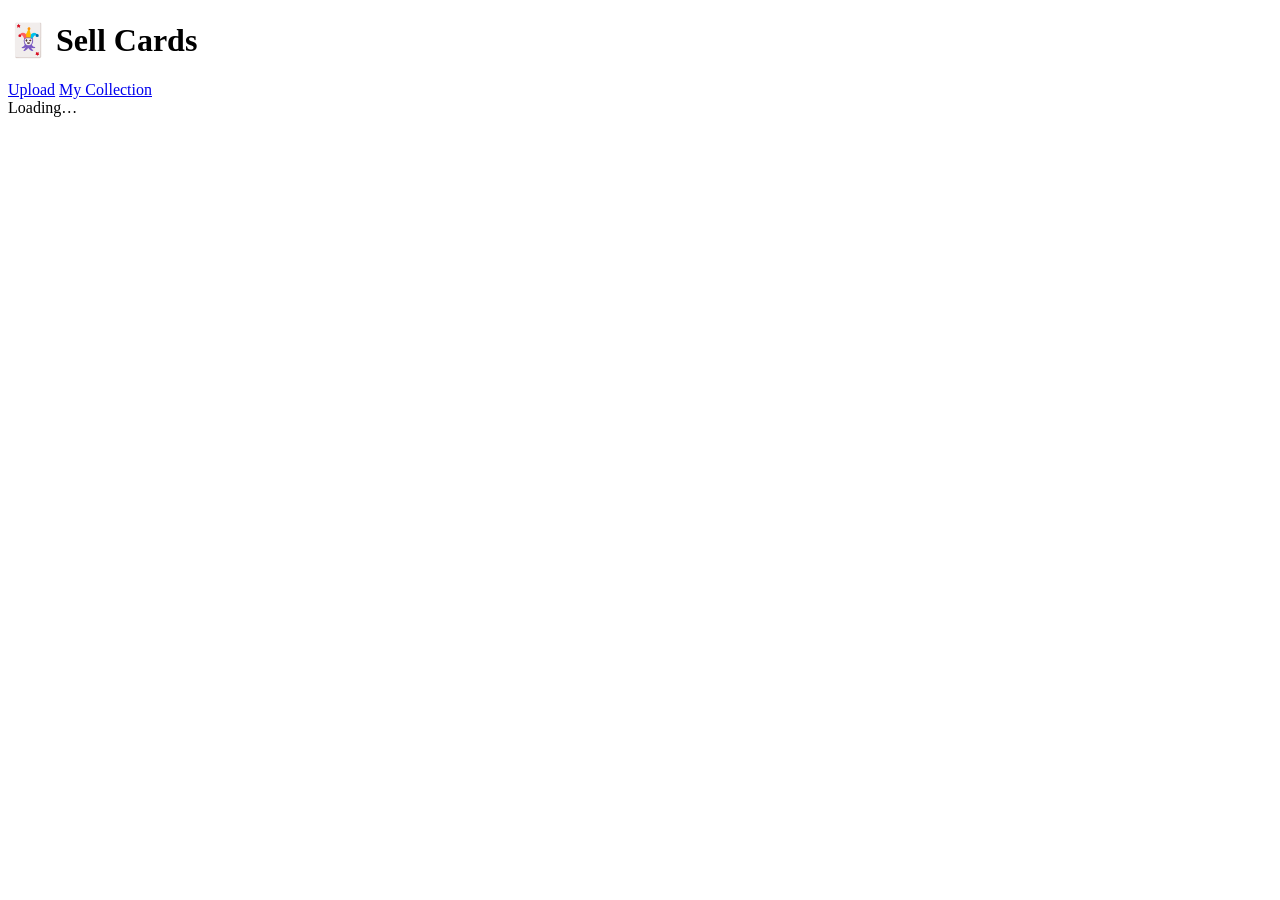
==== app/static/card.html @ 04526793 "ui: rename to 'Sell Cards' / 'My Collection', fix wide-table layout, multi-select picker - Header is" ====
<!DOCTYPE html>
<html lang="en">
<head>
  <meta charset="utf-8" />
  <meta name="viewport" content="width=device-width, initial-scale=1" />
  <title>Card Detail</title>
  <link rel="stylesheet" href="/static/styles.css" />
</head>
<body>
  <header>
    <h1>🃏 Sell Cards</h1>
    <a href="/">Upload</a>
    <a href="/repository">My Collection</a>
  </header>
  <main id="detail">Loading…</main>
  <script src="/static/app.js"></script>
  <script>initCardDetail();</script>
</body>
</html>
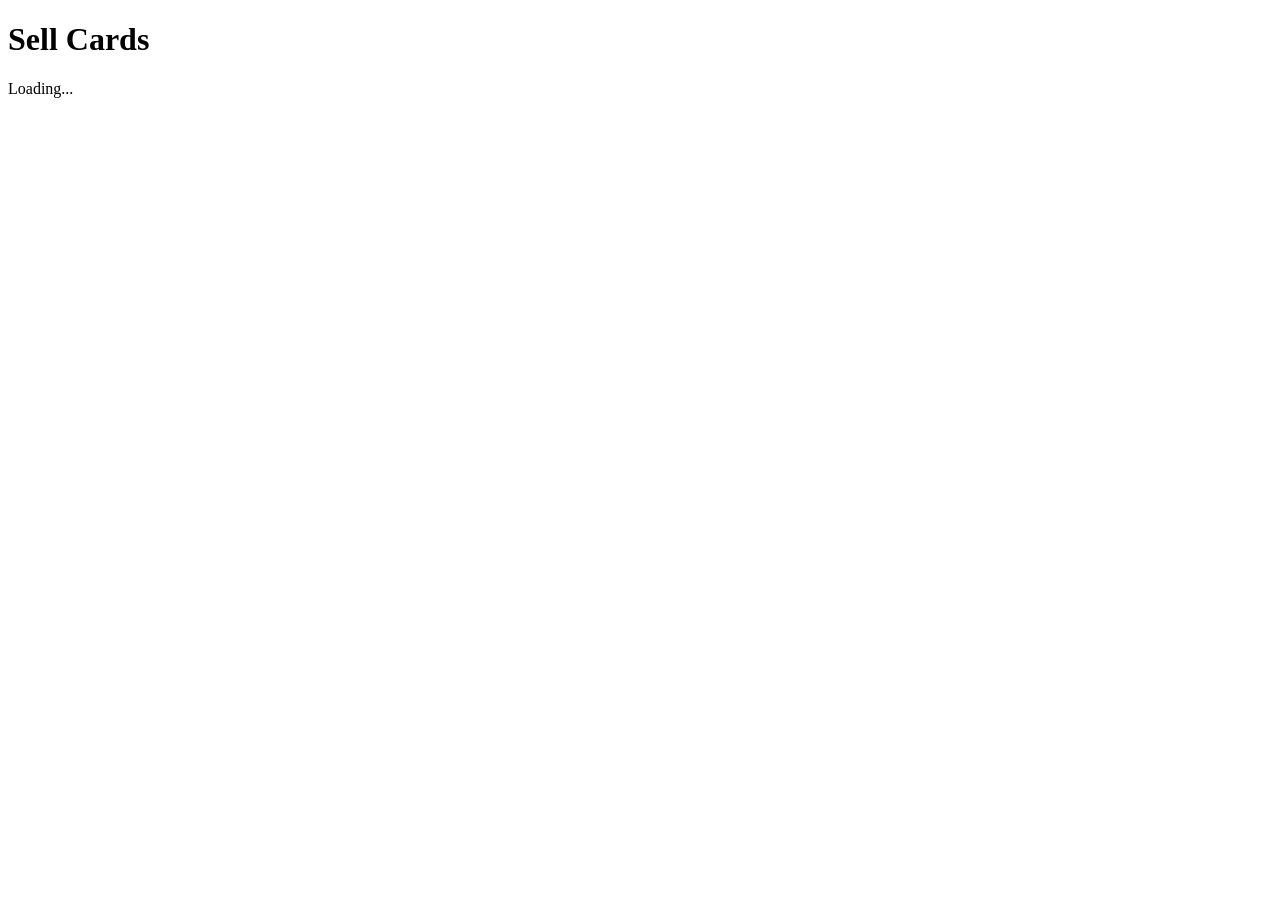
==== commit 6a0304a4: "Merge pull request #23 from jason52388/claude/fix-review-findings Fix review findings: identificatio" ====
--- a/app/static/card.html
+++ b/app/static/card.html
@@ -3,17 +3,18 @@
 <head>
   <meta charset="utf-8" />
   <meta name="viewport" content="width=device-width, initial-scale=1" />
-  <title>Card Detail</title>
-  <link rel="stylesheet" href="/static/styles.css" />
+  <title>Card</title>
+  <link rel="icon" href="data:," />
+  <link rel="stylesheet" href="/static/styles.css?v=20" />
 </head>
 <body>
-  <header>
-    <h1>🃏 Sell Cards</h1>
-    <a href="/">Upload</a>
-    <a href="/repository">My Collection</a>
-  </header>
-  <main id="detail">Loading…</main>
-  <script src="/static/app.js"></script>
-  <script>initCardDetail();</script>
+  <header id="top" class="top"><h1>Sell Cards</h1></header>
+  <main>
+    <div id="banner" class="hidden"></div>
+    <div id="detail"><p class="muted">Loading...</p></div>
+  </main>
+
+  <script src="/static/common.js?v=20"></script>
+  <script src="/static/card.js?v=20"></script>
 </body>
 </html>
